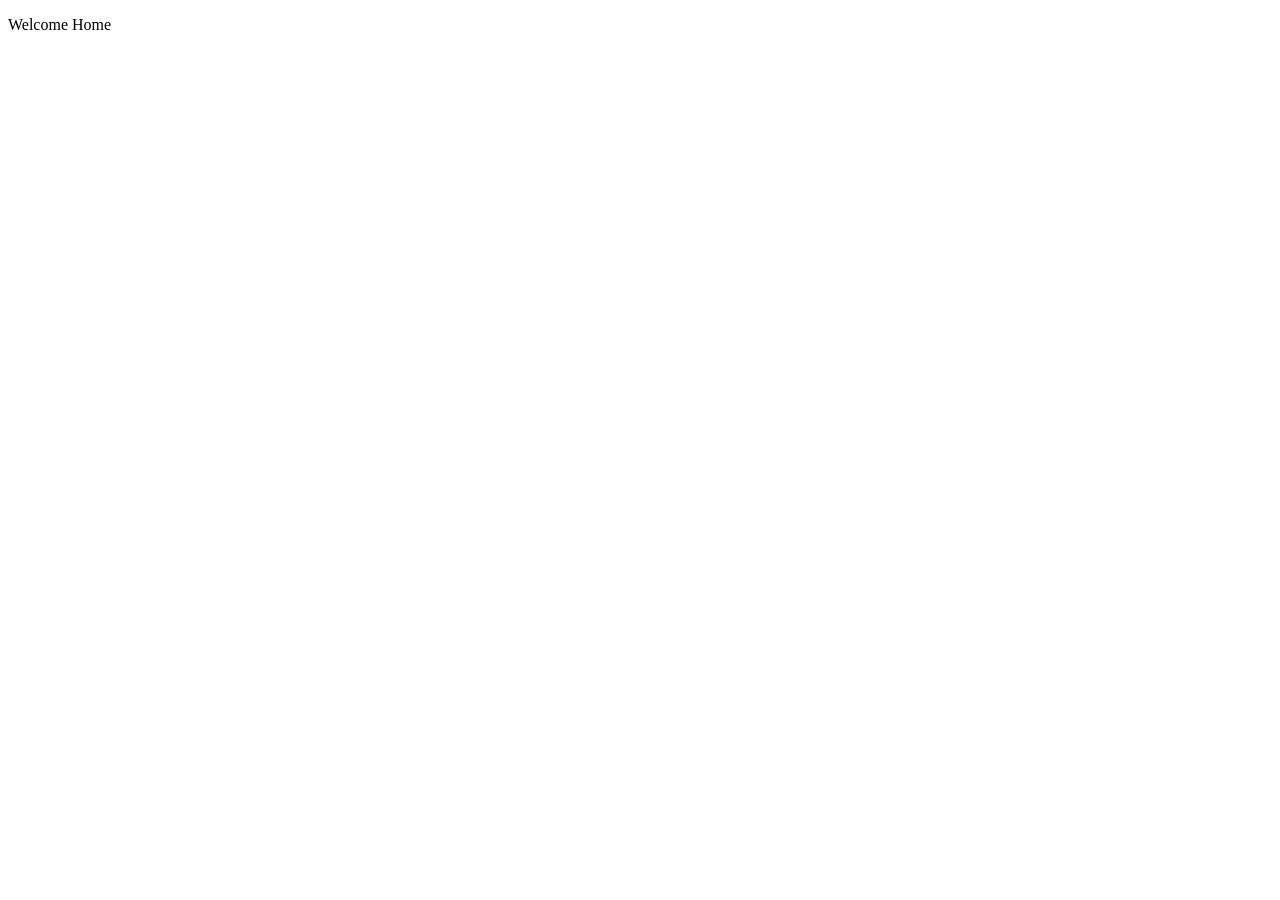
==== index.html @ 7dbe3ee6 "Create index.html" ====
<!DOCTYPE html>
<html>
<head>
  <meta name="title" content="Hanalei home page!">
  <meta name="description" content="Hanalei home page is pretty lit if I'm honest and !"/>
  <meta name="theme-color" content="#4e5d94">
  <meta name="twitter:image" content="https://t2.rbxcdn.com/10b60df9eed30466af20301446a5d15e">

</head>
<body>

<p>Welcome Home</p>

</body>
</html>
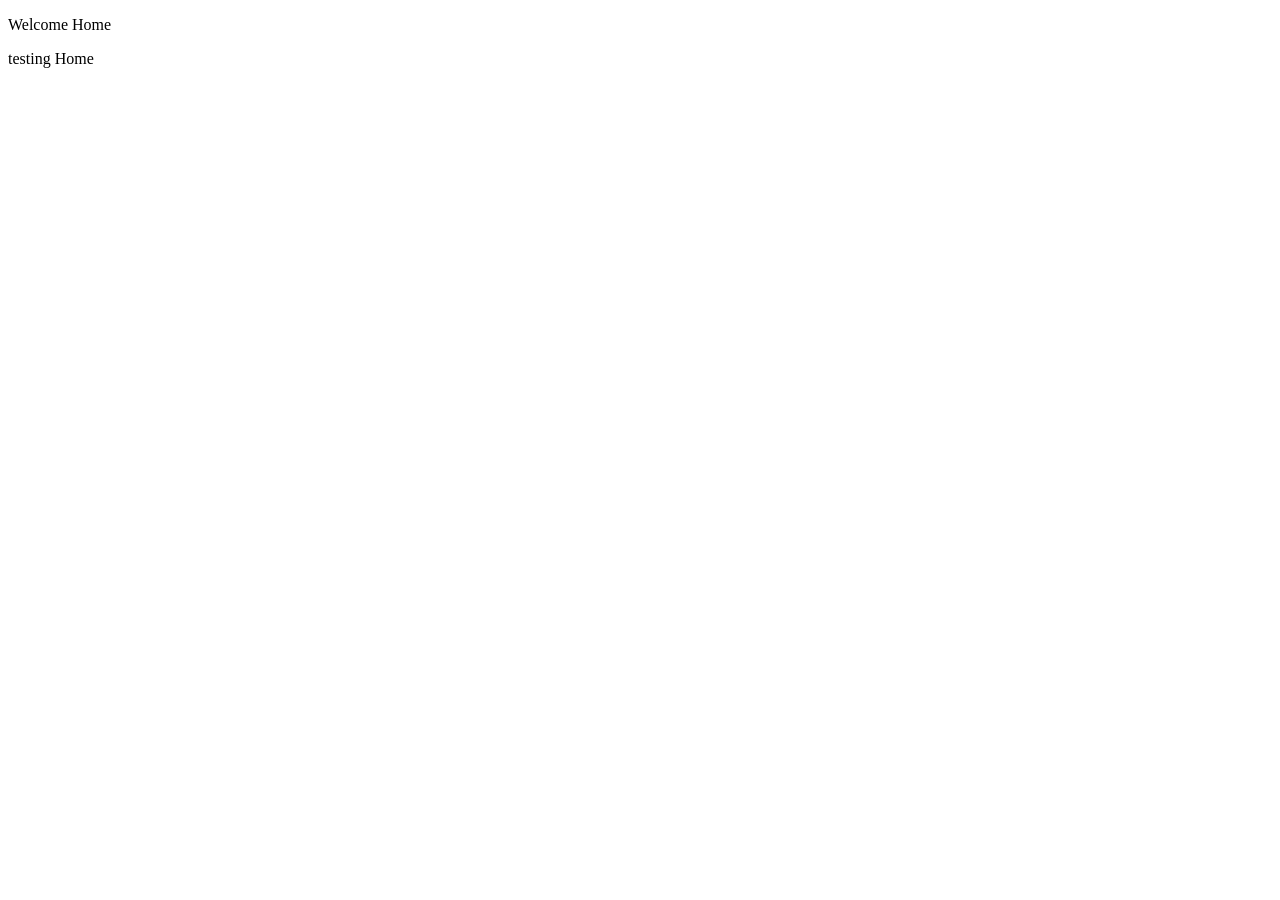
==== commit e3effb0c: "Update index.html" ====
--- a/index.html
+++ b/index.html
@@ -1,15 +1,15 @@
 <!DOCTYPE html>
 <html>
 <head>
-  <meta name="title" content="Hanalei home page!">
-  <meta name="description" content="Hanalei home page is pretty lit if I'm honest and !"/>
+  <meta name="title" content="Codewind HQ">
+  <meta name="description" content="The official Codewind website."/>
   <meta name="theme-color" content="#4e5d94">
-  <meta name="twitter:image" content="https://t2.rbxcdn.com/10b60df9eed30466af20301446a5d15e">
+  <meta name="twitter:image" content="https://cdn4.iconfinder.com/data/icons/logos-and-brands/512/91_Discord_logo_logos-512.png">
 
 </head>
 <body>
 
 <p>Welcome Home</p>
-
+<p>testing Home</p>
 </body>
 </html>
